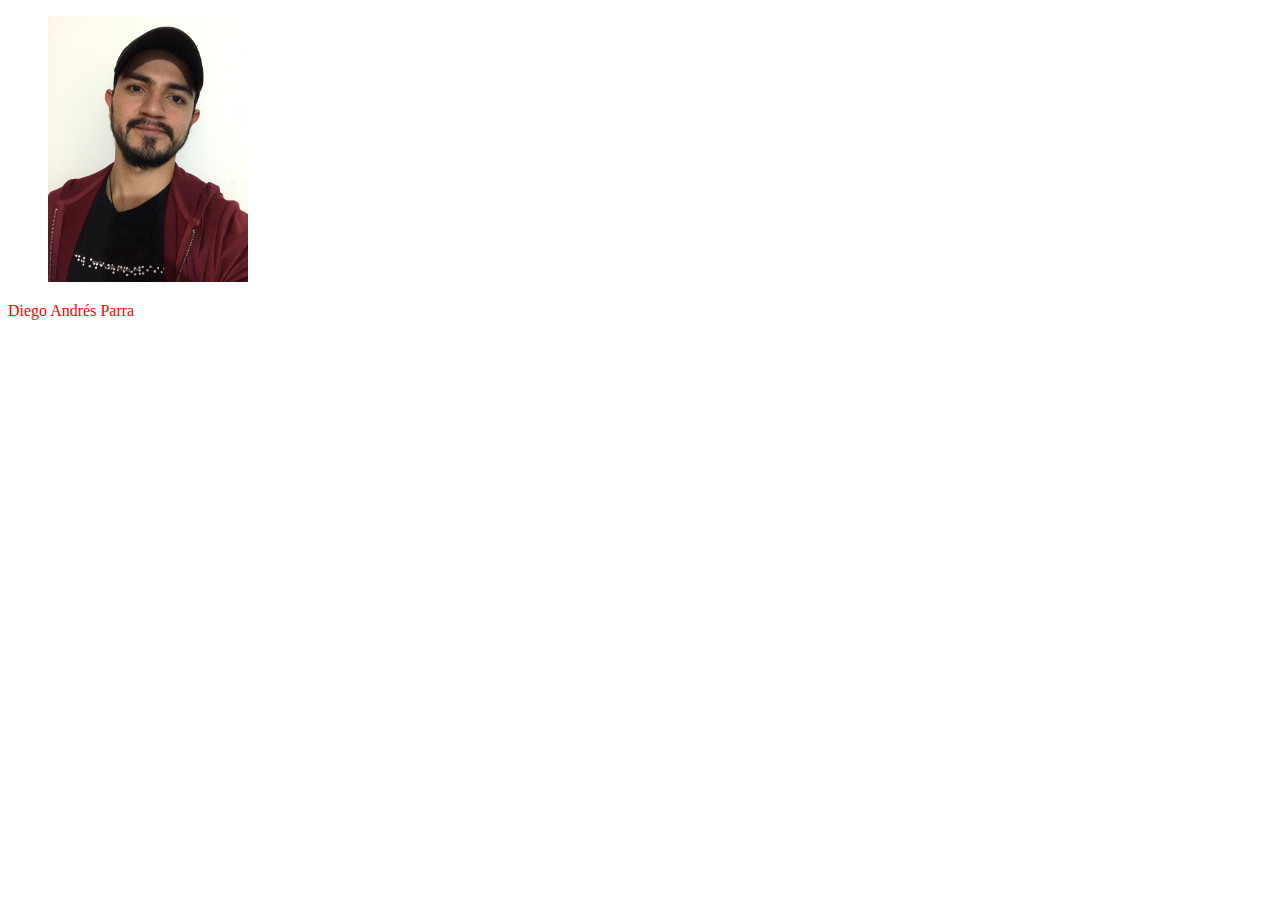
==== index.html @ b81c2eed "Mi primer commit" ====
<!DOCTYPE html>
<html lang="en">
<head>
    <meta charset="UTF-8">
    <meta http-equiv="X-UA-Compatible" content="IE=edge">
    <meta name="viewport" content="width=device-width, initial-scale=1.0">
    <title>Diego Parra
    </title>
    <link rel="stylesheet" href="./src/css/main.css">
</head>
<body>
    <figure>
        <img src="./img/me.jpeg" alt="Fotografía de Diego Parra" width="200px">
    </figure>
    <figcaption class="nombre">
        Diego Andrés Parra
    </figcaption>


    <script src="./src/js/main.js"></script>
</body>
</html>
---- src/css/main.css ----
.nombre{
    color: red;
}
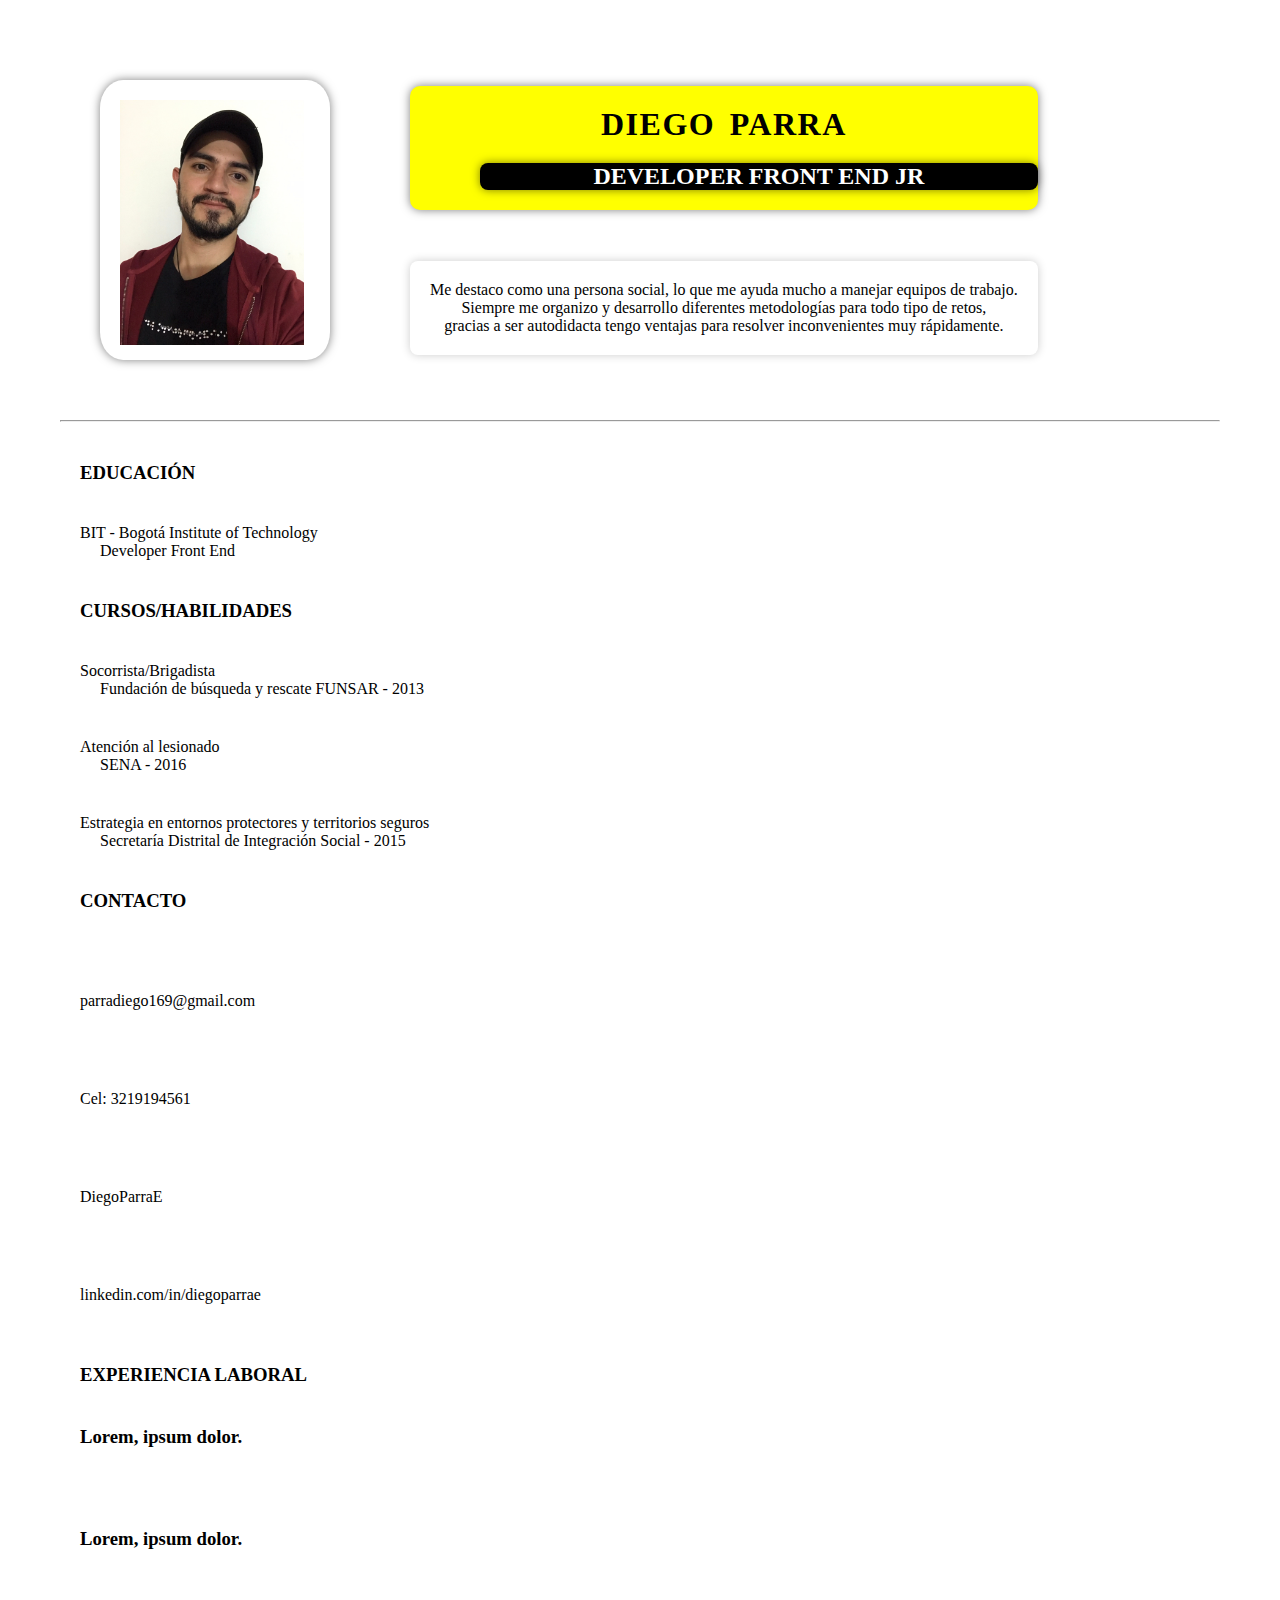
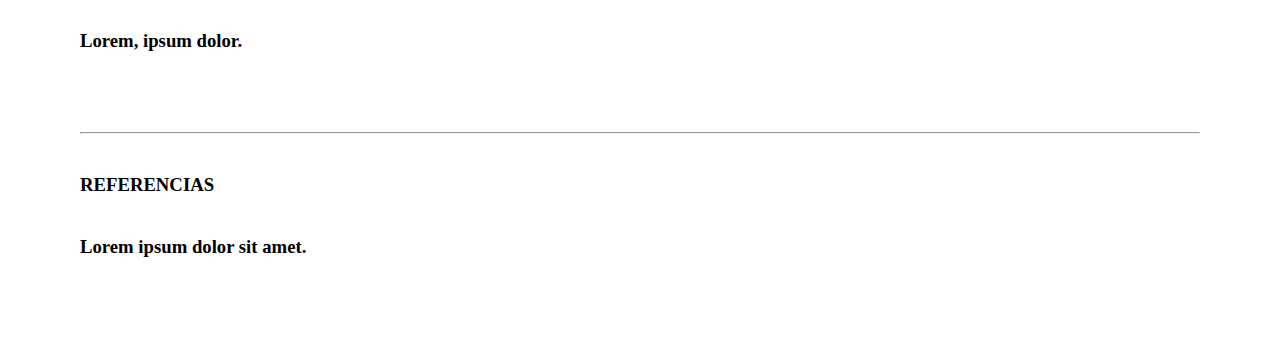
==== commit 2c9ad406: "Actualizacion de css" ====
--- a/index.html
+++ b/index.html
@@ -4,17 +4,105 @@
     <meta charset="UTF-8">
     <meta http-equiv="X-UA-Compatible" content="IE=edge">
     <meta name="viewport" content="width=device-width, initial-scale=1.0">
-    <title>Diego Parra
+    <title>Diego Parra Espinosa
     </title>
     <link rel="stylesheet" href="./src/css/main.css">
 </head>
 <body>
-    <figure>
-        <img src="./img/me.jpeg" alt="Fotografía de Diego Parra" width="200px">
-    </figure>
-    <figcaption class="nombre">
-        Diego Andrés Parra
-    </figcaption>
+    <header class="header">
+        <div class="contenedorImagen">
+            <div class="imagen">
+                <img src="./img/me.jpeg" alt="foto de Diego Parra">
+            </div>    
+        </div>
+
+        <div class="contenedorTitulo">
+            <div class="titulo">
+                <h1 class="nombre">DIEGO PARRA</h1>
+                <h2 class="profesion">DEVELOPER FRONT END JR</h2>
+            </div>
+            <div class="descripcion">
+                <p>Me destaco como una persona social, lo que me ayuda mucho a manejar equipos de trabajo. <br> Siempre me organizo y desarrollo diferentes metodologías para todo tipo de retos, <br> gracias a ser autodidacta tengo ventajas para resolver inconvenientes muy rápidamente.</p>
+            </div>
+        </div>
+    </header>
+    <hr>
+    <div class="educacion">
+        <h3>EDUCACIÓN</h3>
+        <p class="textoEducacion">
+            BIT - Bogotá Institute of Technology 
+            <br>
+            <span>Developer Front End</span>
+        </p>
+
+        <h3>CURSOS/HABILIDADES</h3>
+        <p class="textoEducacion">
+            Socorrista/Brigadista
+            <br>
+            <span>Fundación de búsqueda y rescate FUNSAR - 2013</span>
+        </p>
+        
+        <p class="textoEducacion">
+            Atención al lesionado
+            <br>
+            <span>SENA - 2016</span>
+        </p>
+
+        <p class="textoEducacion">
+            Estrategia en entornos protectores y territorios seguros
+            <br>
+            <span>Secretaría Distrital de Integración Social - 2015</span>
+        </p>
+
+        <h3>CONTACTO</h3>
+            <img src="" alt="">
+            <p>
+                parradiego169@gmail.com
+            </p>
+            
+            <img src="" alt="">
+            <p>
+                Cel: 3219194561
+            </p>
+
+            <img src="" alt="">
+            <p>
+                DiegoParraE
+            </p>
+
+            <img src="" alt="">
+            <p>
+                linkedin.com/in/diegoparrae
+            </p>
+    </div>
+
+    <div class="experienciaLaboral">
+        <h3>EXPERIENCIA LABORAL</h3>
+
+        <h3>Lorem, ipsum dolor.</h3>
+        <p>
+
+        </p>
+
+        <h3>Lorem, ipsum dolor.</h3>
+        <p>
+
+        </p>
+
+        <h3>Lorem, ipsum dolor.</h3>
+        <p>
+
+        </p>
+
+        <hr>
+        
+        <h3>REFERENCIAS</h3>
+
+        <h3>Lorem ipsum dolor sit amet.</h3>
+        <p>
+
+        </p>
+    </div>
 
 
     <script src="./src/js/main.js"></script>
--- a/src/css/main.css
+++ b/src/css/main.css
@@ -1,3 +1,73 @@
-.nombre{
-    color: red;
+* {
+    margin: 20px;
+}
+
+body {
+    background-color: f0f0f0;
+}
+.header {
+    display: flex;
+}
+.contenedorImagen {
+    display: flex;
+    justify-content: flex-start;
+    align-content: flex-start;
+}
+.imagen {
+    margin: 20px;
+    width: 230px;
+    height: 280px;
+    border-radius: 10%;
+    overflow: hidden;
+    box-shadow: 0 0 10px rgba(0, 0, 0, 0.5);
+}
+.imagen img {
+    width: 80%;
+    
+}
+.contenedorTitulo {
+    display: flex;
+    flex-direction: column;
+    justify-content: space-around;
+    text-align: center;
+}
+.titulo {
+    box-shadow: 0 0 10px rgba(0, 0, 0, 0.5);
+    background-color: yellow;
+    border-radius: 10px;
+}
+.nombre {
+    word-spacing: 5px;
+    letter-spacing: 1.5px;
+}
+.profesion {
+    background-color: black;
+    color: rgb(255, 255, 255);
+    margin: 0px 0px 20px 70px;
+    border-radius: 8px;
+    box-shadow: 0 0 10px rgba(0, 0, 0, 0.5);
+}
+.descripcion {
+    border-radius: 8px;
+    box-shadow: 0 0 10px rgba(0, 0, 0, 0.2);
+    text-align: center;
+}
+.educacion {
+    display: flex;
+    flex-direction: column;
+    justify-content: flex-start;
+    align-content: flex-start;
+}
+h3{
+    text-align: left;
+}
+.textoEducacion {
+    text-align: left;
+    
+}
+.experienciaLaboral {
+    display: flex;
+    flex-direction: column;
+    justify-content: flex-end;
+    align-content: center;
 }